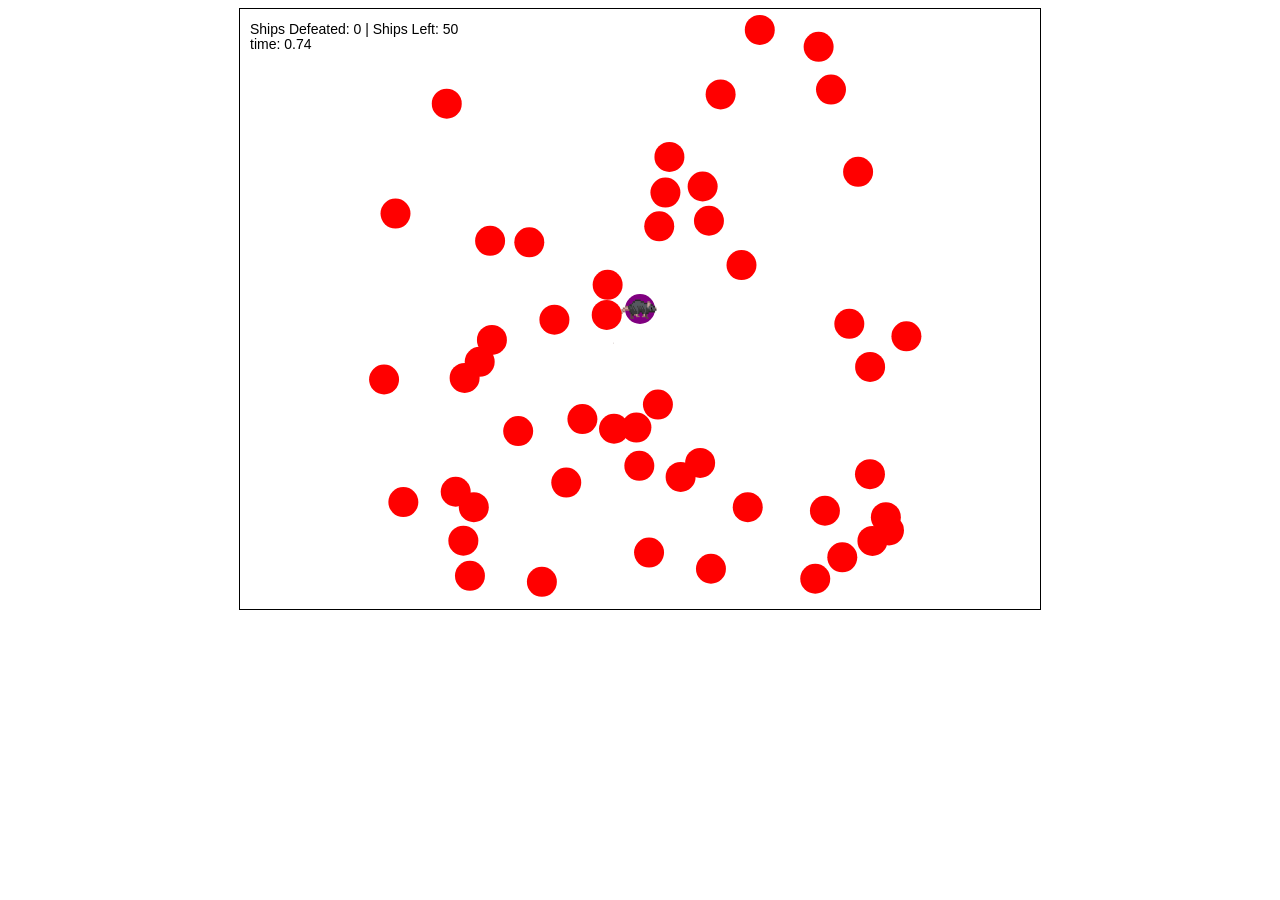
==== all-the-things/game/index.html @ 2a37502f "game progress" ====
<!DOCTYPE html>
<html lang="en">
<head>
    <meta charset="UTF-8">
    <meta name="viewport" content="width=device-width, initial-scale=1.0">
    <title>gam</title>
    <style>
        #myCanvas{
            display: block;
            margin-left: auto;
            margin-right: auto;
        }
    </style>
</head>
<body>
    <canvas id="myCanvas" width="800" height="600" style="border: 1px solid black;"></canvas>
    <img src="images/rat.png" alt="rat of pixel" style="display: none;" id="rat">
    <script src="controls.js"></script>
    <script src="gane.js"></script>
</body>
</html>
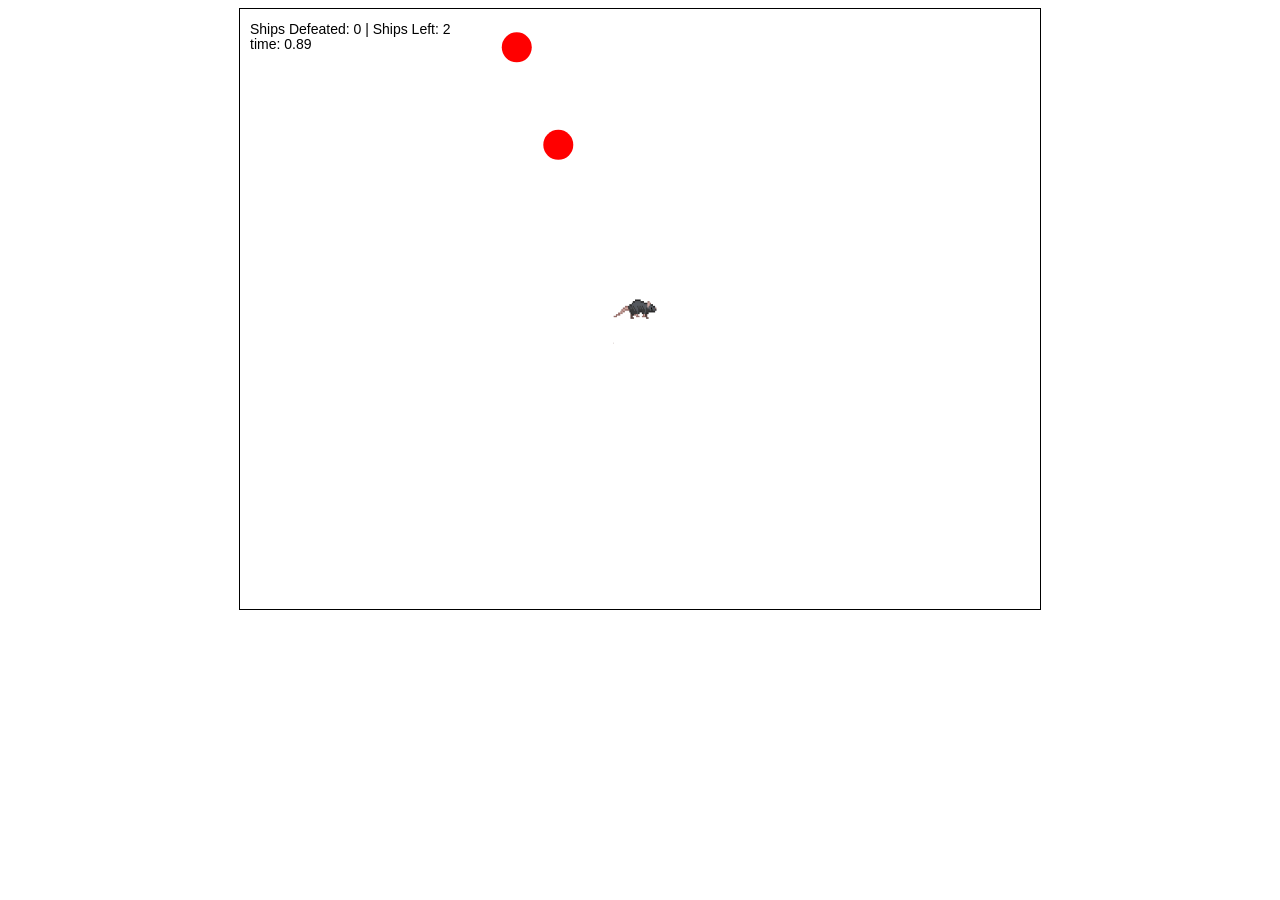
==== commit 9df220ef: "cheese png" ====
--- a/all-the-things/game/index.html
+++ b/all-the-things/game/index.html
@@ -15,6 +15,7 @@
 <body>
     <canvas id="myCanvas" width="800" height="600" style="border: 1px solid black;"></canvas>
     <img src="images/rat.png" alt="rat of pixel" style="display: none;" id="rat">
+    <img src="images/cheese.png" alt="cheese" style="display: none;" id="cheese">
     <script src="controls.js"></script>
     <script src="gane.js"></script>
 </body>
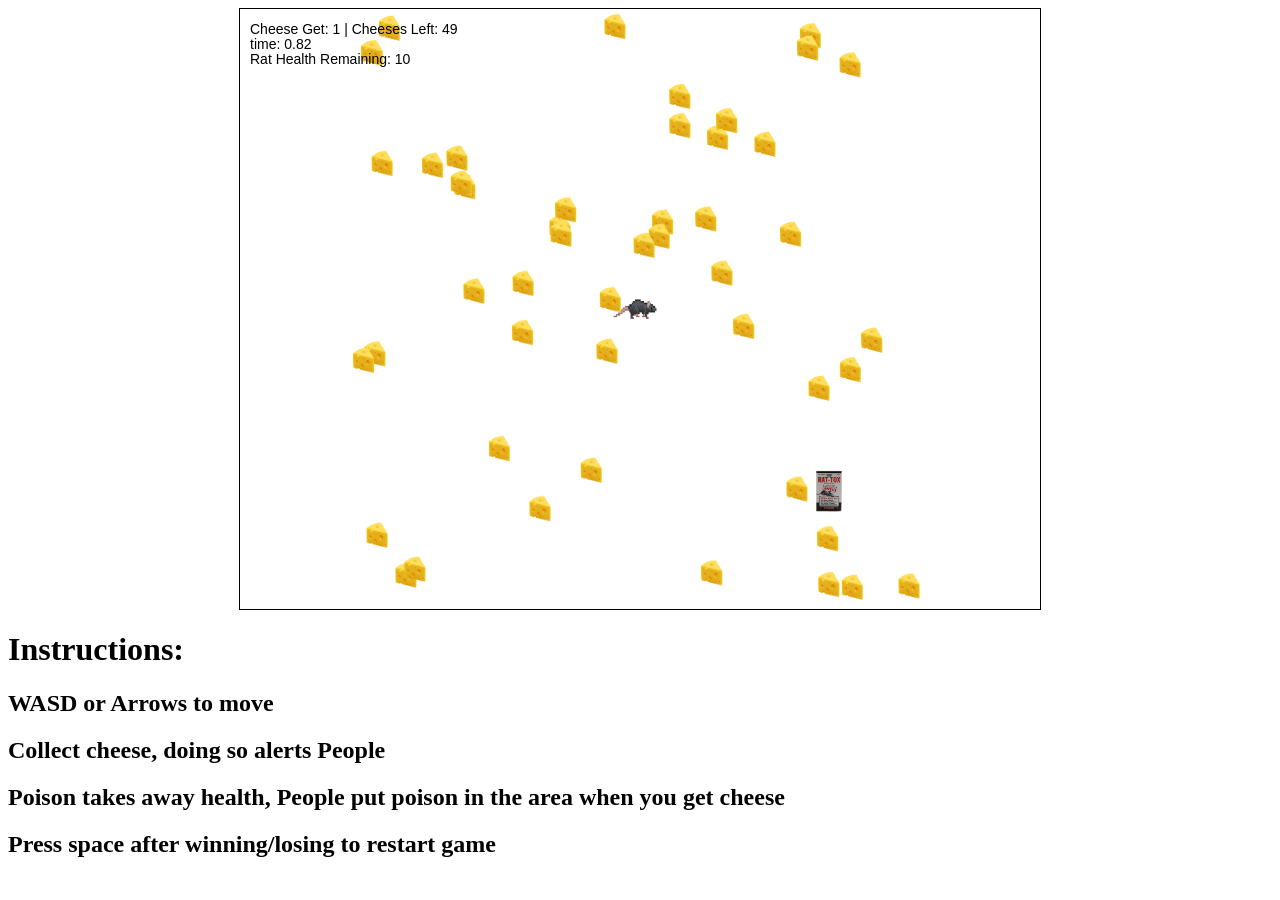
==== commit 945ac09c: "game done?" ====
--- a/all-the-things/game/index.html
+++ b/all-the-things/game/index.html
@@ -16,7 +16,13 @@
     <canvas id="myCanvas" width="800" height="600" style="border: 1px solid black;"></canvas>
     <img src="images/rat.png" alt="rat of pixel" style="display: none;" id="rat">
     <img src="images/cheese.png" alt="cheese" style="display: none;" id="cheese">
+    <img src="images/poision for rats.png" alt="rat poison" style="display: none;" id="ratTrap">
     <script src="controls.js"></script>
     <script src="gane.js"></script>
+    <h1>Instructions:</h1>
+    <h2>WASD or Arrows to move</h2>
+    <h2>Collect cheese, doing so alerts People</h2>
+    <h2>Poison takes away health, People put poison in the area when you get cheese</h2>
+    <h2>Press space after winning/losing to restart game</h2>
 </body>
 </html>
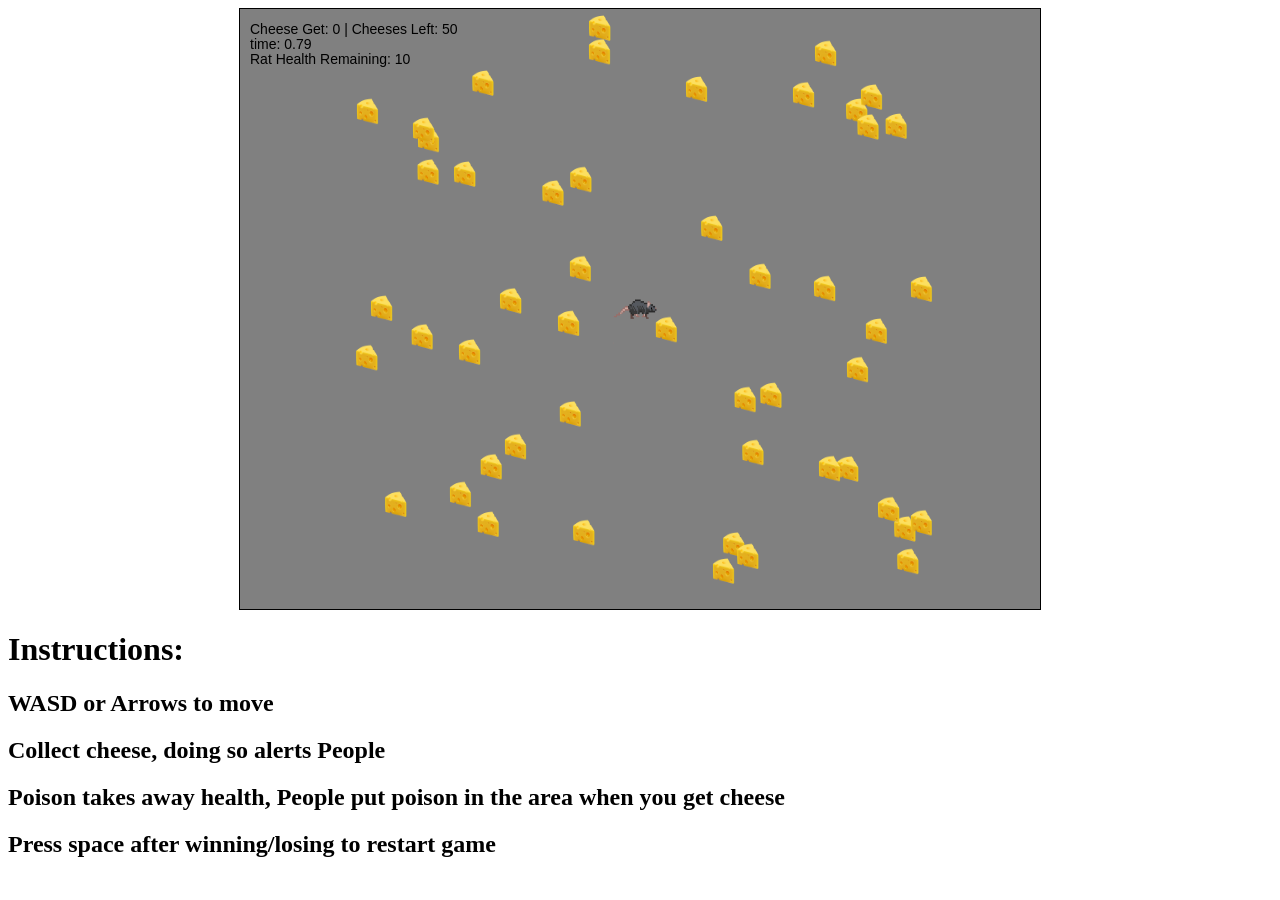
==== commit 3c6c18fd: "comments on code" ====
--- a/all-the-things/game/index.html
+++ b/all-the-things/game/index.html
@@ -9,6 +9,7 @@
             display: block;
             margin-left: auto;
             margin-right: auto;
+            background-color:grey
         }
     </style>
 </head>
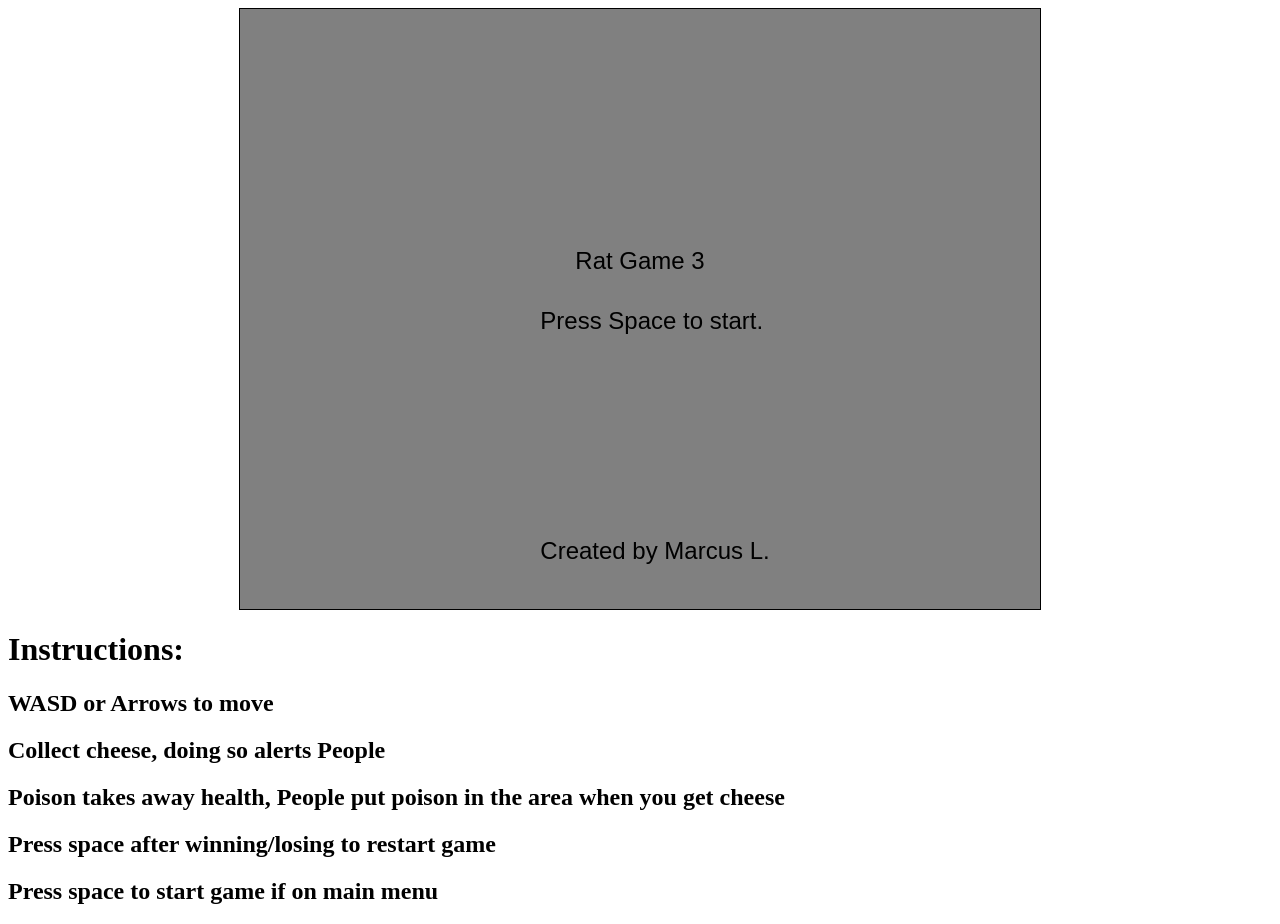
==== commit bc8ac764: "menu made, should be finished now" ====
--- a/all-the-things/game/index.html
+++ b/all-the-things/game/index.html
@@ -25,5 +25,6 @@
     <h2>Collect cheese, doing so alerts People</h2>
     <h2>Poison takes away health, People put poison in the area when you get cheese</h2>
     <h2>Press space after winning/losing to restart game</h2>
+    <h2>Press space to start game if on main menu</h2>
 </body>
 </html>
